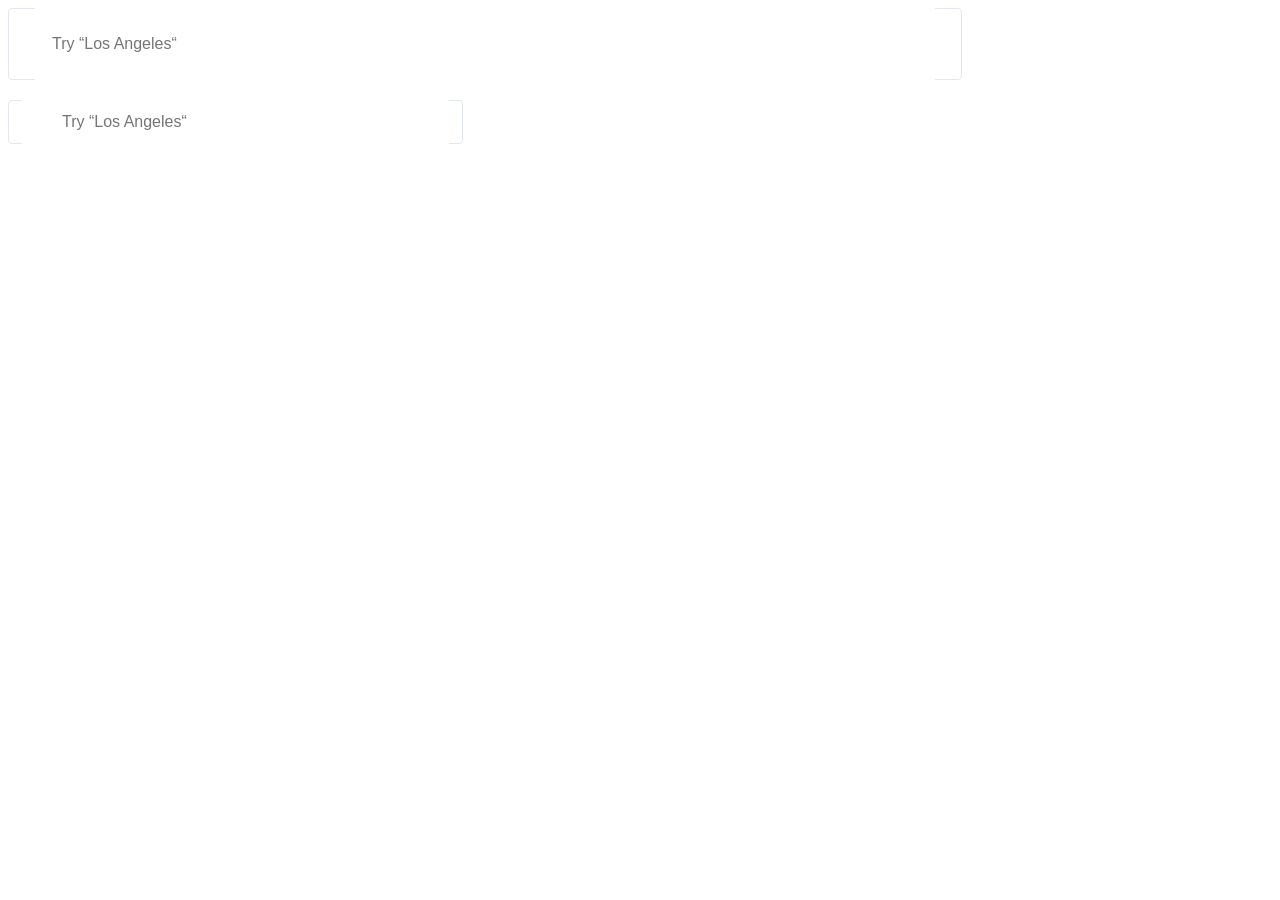
==== src/index.html @ ff3678ec "color focus" ====
<!doctype html>
<html lang="en">
  <head>
    <meta charset="UTF-8" />
    <meta
      name="viewport"
      content="width=device-width, user-scalable=no, initial-scale=1.0, maximum-scale=1.0, minimum-scale=1.0"
    />
    <meta
      http-equiv="X-UA-Compatible"
      content="ie=edge"
    />
    <title>Document</title>
    <link
      rel="stylesheet"
      href="style.css"
    />
  </head>
  <body>
    <form class="big_input">
      <input
        class="input1"
        type="text"
        data-qa="keypress"
        placeholder="Try “Los Angeles“"
      />
    </form>

    <form class="small_input">
      <input
        class="input2"
        type="text"
        data-qa="hover"
        placeholder="Try “Los Angeles“"
      />
    </form>
  </body>
</html>
---- src/style.css ----
body {
  font-family: Avenir, sans-serif;
  font-weight: 300;
  margin: 8;
  background-color: #fff

}

@font-face {
  font-family: Avenir;
  src: url(./fonts/Avenir-Book.ttf) format('truetype');
  font-weight: 300;
  font-style: normal;
}

@font-face {
  font-family: Avenir;
  src: url(./fonts/Avenir-Heavy.ttf) format('truetype');
  font-weight: 700;
  font-style: normal;
}


.big_input {
  font-family: inherit;
  margin: 0;
  margin-bottom: 20px;
  display: flex;
  align-items: center;
  line-height: 1;
  border: 1px solid #E1E7ED;
  border-radius: 4px;
  width: 900px;
  height: 70px;
  padding: 0 26px;
  cursor: text;
}

.big_input:hover {
  box-shadow: 0 4px 4px 0 rgba(0, 0, 0, 0.25);
}

.big_input:focus {
  color: #F6F6F7;
  box-shadow: 0 4px 4px 0 rgba(0, 0, 0, 0.25);
  font-weight: 700;
}



.input1 {
  background-image: url(images/Search.svg);
  background-repeat: no-repeat;
  background-position: 0 center;
  flex-grow: 1;
  border: none;
  outline: none;
  font-size: 16px;
  font-style: normal;
  padding-inline: 17px;
  height: 100%;
}



.small_input {
  margin: 0;
  display: flex;
  align-items: center;
  border: 1px solid #E1E7ED;
  border-radius: 4px;
  width: 427px;
  height: 42px;
  padding: 0 13px;
  cursor: text;
}

.input2 {
  background-image: url(images/Search.svg);
  background-repeat: no-repeat;
  background-position: 0 center;
  padding-left: 40px;
  flex-grow: 1;
  border: none;
  outline: none;
  font-size: 16px;
  height: 100%;
}

.small_input:hover {
  box-shadow: 0 4px 4px 0 rgba(0, 0, 0, 0.25);
}

.small_input:focus {
  color: #F6F6F7;
  font-weight: 700;
  box-shadow: 0 4px 4px 0 rgba(0, 0, 0, 0.25);
}
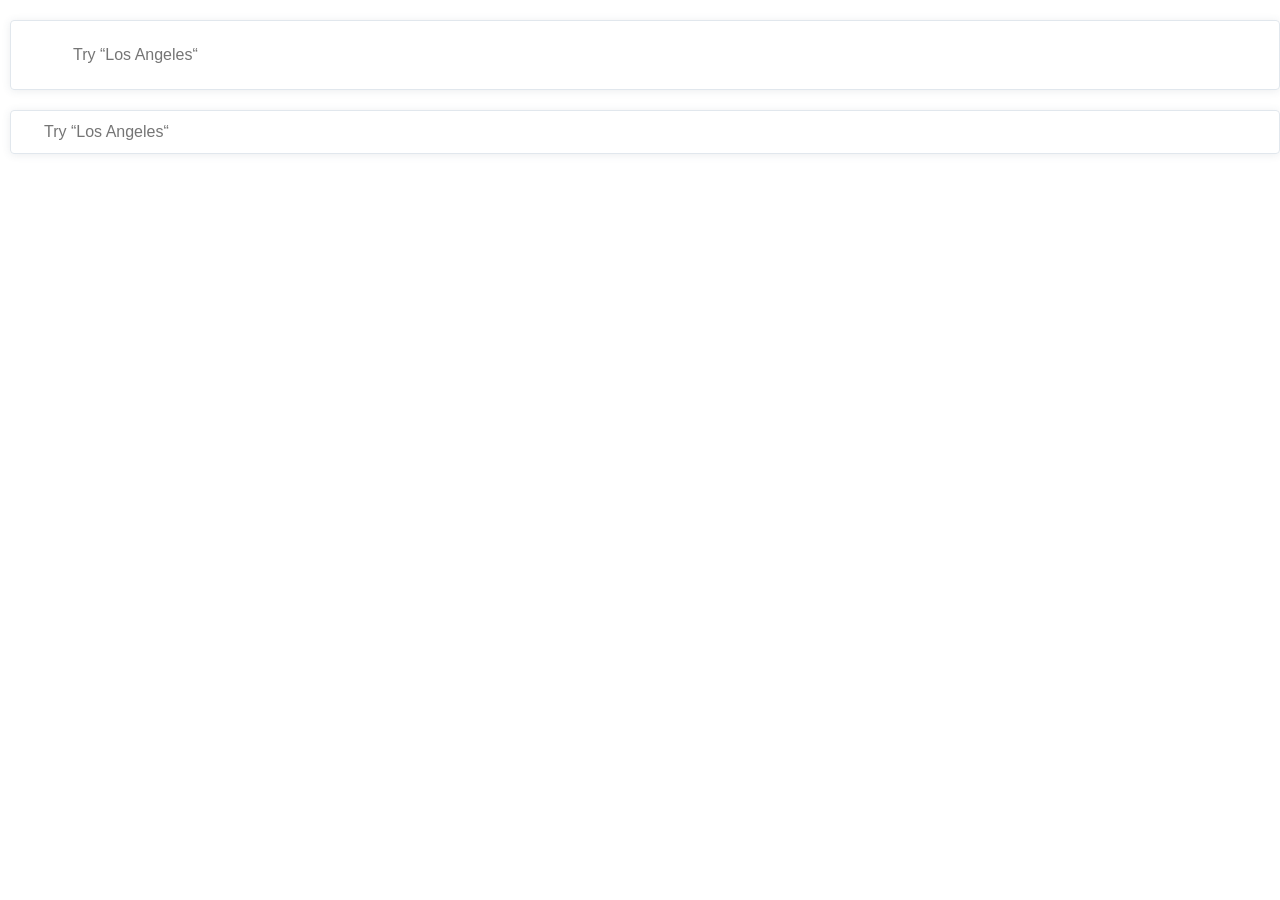
==== commit 73efb6d4: "search-bar" ====
--- a/src/index.html
+++ b/src/index.html
@@ -17,22 +17,29 @@
     />
   </head>
   <body>
-    <form class="big_input">
-      <input
-        class="input1"
-        type="text"
-        data-qa="keypress"
-        placeholder="Try “Los Angeles“"
-      />
-    </form>
-
-    <form class="small_input">
-      <input
-        class="input2"
-        type="text"
-        data-qa="hover"
-        placeholder="Try “Los Angeles“"
-      />
-    </form>
+    <div class="container">
+      <form
+        class="big_input"
+        data-qa="big"
+      >
+        <input
+          class="input1"
+          type="text"
+          data-qa="keypress"
+          placeholder="Try “Los Angeles“"
+        />
+      </form>
+      <form
+        class="small_input"
+        data-qa="small"
+      >
+        <input
+          class="input2"
+          type="text"
+          data-qa="hover"
+          placeholder="Try “Los Angeles“"
+        />
+      </form>
+    </div>
   </body>
 </html>
--- a/src/style.css
+++ b/src/style.css
@@ -1,11 +1,8 @@
-
-
 body {
   font-family: Avenir, sans-serif;
   font-weight: 300;
-  margin: 8;
-  background-color: #fff
-
+  margin: 0;
+  padding: 0;
 }
 
 @font-face {
@@ -18,84 +15,116 @@
 @font-face {
   font-family: Avenir;
   src: url(./fonts/Avenir-Heavy.ttf) format('truetype');
-  font-weight: 700;
+  font-weight: 900;
   font-style: normal;
 }
 
-
 .big_input {
+  box-shadow: 0 1px 8px 0 rgba(61, 78, 97, 0.1);
   font-family: inherit;
   margin: 0;
   margin-bottom: 20px;
+  margin-top: 20px;
+  margin-left: 10px;
   display: flex;
   align-items: center;
   line-height: 1;
-  border: 1px solid #E1E7ED;
+  border: 1px solid #e1e7ed;
   border-radius: 4px;
-  width: 900px;
+
   height: 70px;
-  padding: 0 26px;
+  box-sizing: border-box;
+  padding-left: 26px;
+
   cursor: text;
 }
 
 .big_input:hover {
+  border: 1px solid #e1e7ed;
   box-shadow: 0 4px 4px 0 rgba(0, 0, 0, 0.25);
 }
 
-.big_input:focus {
-  color: #F6F6F7;
-  box-shadow: 0 4px 4px 0 rgba(0, 0, 0, 0.25);
-  font-weight: 700;
+.input1 {
+  background-color: transparent;
+
+  border: none;
+  outline: none;
+
+  background-image: url(images/Search.svg);
+  background-size: 19px;
+  background-repeat: no-repeat;
+  background-position: left center;
+
+  padding-left: 36px;
+
+  flex-grow: 1;
+  height: 100%;
+
+  font-size: 16px;
+  font-family: inherit;
 }
 
-
-
-.input1 {
-  background-image: url(images/Search.svg);
-  background-repeat: no-repeat;
-  background-position: 0 center;
-  flex-grow: 1;
-  border: none;
-  outline: none;
-  font-size: 16px;
-  font-style: normal;
-  padding-inline: 17px;
-  height: 100%;
+.big_input:focus-within {
+  border: 1px solid #e1e7ed;
+  border-radius: 4px;
+  box-shadow: 0 4px 4px 0 rgba(0, 0, 0, 0.25);
+  background-image: linear-gradient(180deg, #fff 0%, #f6f6f7 100%);
 }
 
-
+.input1:focus {
+  font-weight: 900;
+  outline: none;
+}
 
 .small_input {
-  margin: 0;
+  box-shadow: 0 1px 8px 0 rgba(61, 78, 97, 0.1);
+  margin-left: 10px;
   display: flex;
   align-items: center;
-  border: 1px solid #E1E7ED;
+  border: 1px solid #e1e7ed;
   border-radius: 4px;
-  width: 427px;
   height: 42px;
-  padding: 0 13px;
+  font-size: 14px;
+
+  padding: 0 20px;
+  padding-left: 13px;
+
   cursor: text;
 }
 
-.input2 {
-  background-image: url(images/Search.svg);
-  background-repeat: no-repeat;
-  background-position: 0 center;
-  padding-left: 40px;
-  flex-grow: 1;
-  border: none;
-  outline: none;
-  font-size: 16px;
-  height: 100%;
-}
-
 .small_input:hover {
+  border: 1px solid #e1e7ed;
   box-shadow: 0 4px 4px 0 rgba(0, 0, 0, 0.25);
 }
 
-.small_input:focus {
-  color: #F6F6F7;
-  font-weight: 700;
-  box-shadow: 0 4px 4px 0 rgba(0, 0, 0, 0.25);
+.input2 {
+  background-color: transparent;
+
+  border: none;
+  outline: none;
+
+  background-image: url(images/Search.svg);
+  background-size: 11px;
+  background-repeat: no-repeat;
+  background-position: left center;
+
+  padding-left: 20px;
+
+  flex-grow: 1;
+  height: 100%;
+
+  font-size: 16px;
+  font-family: inherit;
 }
 
+.small_input:focus-within {
+  border: 1px solid #e1e7ed;
+  border-radius: 4px;
+  box-shadow: 0 4px 4px 0 rgba(0, 0, 0, 0.25);
+  background-image: linear-gradient(180deg, #fff 0%, #f6f6f7 100%);
+}
+
+.input2:focus {
+  font-weight: 900;
+  outline: none;
+}
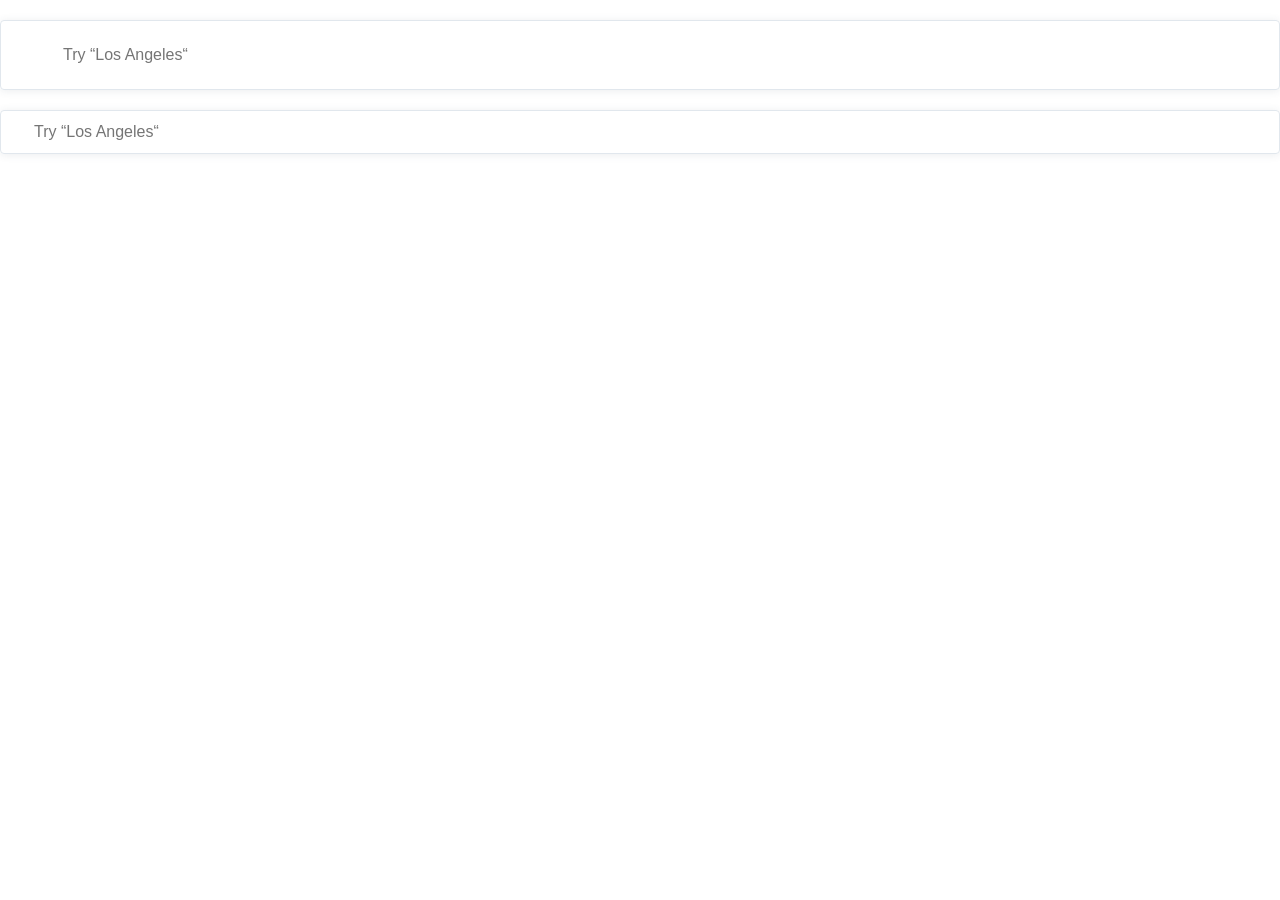
==== commit e2c28e8b: "fixed 2" ====
--- a/src/index.html
+++ b/src/index.html
@@ -17,29 +17,26 @@
     />
   </head>
   <body>
-    <div class="container">
-      <form
-        class="big_input"
-        data-qa="big"
-      >
-        <input
-          class="input1"
-          type="text"
-          data-qa="keypress"
-          placeholder="Try “Los Angeles“"
-        />
-      </form>
-      <form
-        class="small_input"
-        data-qa="small"
-      >
-        <input
-          class="input2"
-          type="text"
-          data-qa="hover"
-          placeholder="Try “Los Angeles“"
-        />
-      </form>
-    </div>
+    <form
+      class="search-form--big"
+      data-qa="big"
+    >
+      <input
+        class="search-form__input1"
+        type="text"
+        data-qa="keypress"
+        placeholder="Try “Los Angeles“"
+      />
+    </form>
+    <form
+      class="search-form--small"
+      data-qa="small"
+    >
+      <input
+        class="search-form__input2"
+        type="text"
+        placeholder="Try “Los Angeles“"
+      />
+    </form>
   </body>
 </html>
--- a/src/style.css
+++ b/src/style.css
@@ -19,13 +19,11 @@
   font-style: normal;
 }
 
-.big_input {
+.search-form--big {
   box-shadow: 0 1px 8px 0 rgba(61, 78, 97, 0.1);
   font-family: inherit;
-  margin: 0;
   margin-bottom: 20px;
   margin-top: 20px;
-  margin-left: 10px;
   display: flex;
   align-items: center;
   line-height: 1;
@@ -39,12 +37,11 @@
   cursor: text;
 }
 
-.big_input:hover {
-  border: 1px solid #e1e7ed;
+.search-form--big:hover {
   box-shadow: 0 4px 4px 0 rgba(0, 0, 0, 0.25);
 }
 
-.input1 {
+.search-form__input1 {
   background-color: transparent;
 
   border: none;
@@ -58,27 +55,28 @@
   padding-left: 36px;
 
   flex-grow: 1;
+  line-height: 100%;
   height: 100%;
+  letter-spacing: 0%;
 
   font-size: 16px;
   font-family: inherit;
 }
 
-.big_input:focus-within {
+.search-form--big:focus-within {
   border: 1px solid #e1e7ed;
   border-radius: 4px;
   box-shadow: 0 4px 4px 0 rgba(0, 0, 0, 0.25);
   background-image: linear-gradient(180deg, #fff 0%, #f6f6f7 100%);
 }
 
-.input1:focus {
+.search-form__input:focus {
   font-weight: 900;
   outline: none;
 }
 
-.small_input {
+.search-form--small {
   box-shadow: 0 1px 8px 0 rgba(61, 78, 97, 0.1);
-  margin-left: 10px;
   display: flex;
   align-items: center;
   border: 1px solid #e1e7ed;
@@ -86,18 +84,16 @@
   height: 42px;
   font-size: 14px;
 
-  padding: 0 20px;
-  padding-left: 13px;
+  padding: 0 20px 0 13px;
 
   cursor: text;
 }
 
-.small_input:hover {
-  border: 1px solid #e1e7ed;
+.search-form--small:hover {
   box-shadow: 0 4px 4px 0 rgba(0, 0, 0, 0.25);
 }
 
-.input2 {
+.search-form__input2 {
   background-color: transparent;
 
   border: none;
@@ -105,6 +101,8 @@
 
   background-image: url(images/Search.svg);
   background-size: 11px;
+  line-height: 100%;
+  letter-spacing: 0%;
   background-repeat: no-repeat;
   background-position: left center;
 
@@ -117,14 +115,14 @@
   font-family: inherit;
 }
 
-.small_input:focus-within {
+.search-form--small:focus-within {
   border: 1px solid #e1e7ed;
   border-radius: 4px;
   box-shadow: 0 4px 4px 0 rgba(0, 0, 0, 0.25);
   background-image: linear-gradient(180deg, #fff 0%, #f6f6f7 100%);
 }
 
-.input2:focus {
+.search-form__input2:focus {
   font-weight: 900;
   outline: none;
 }
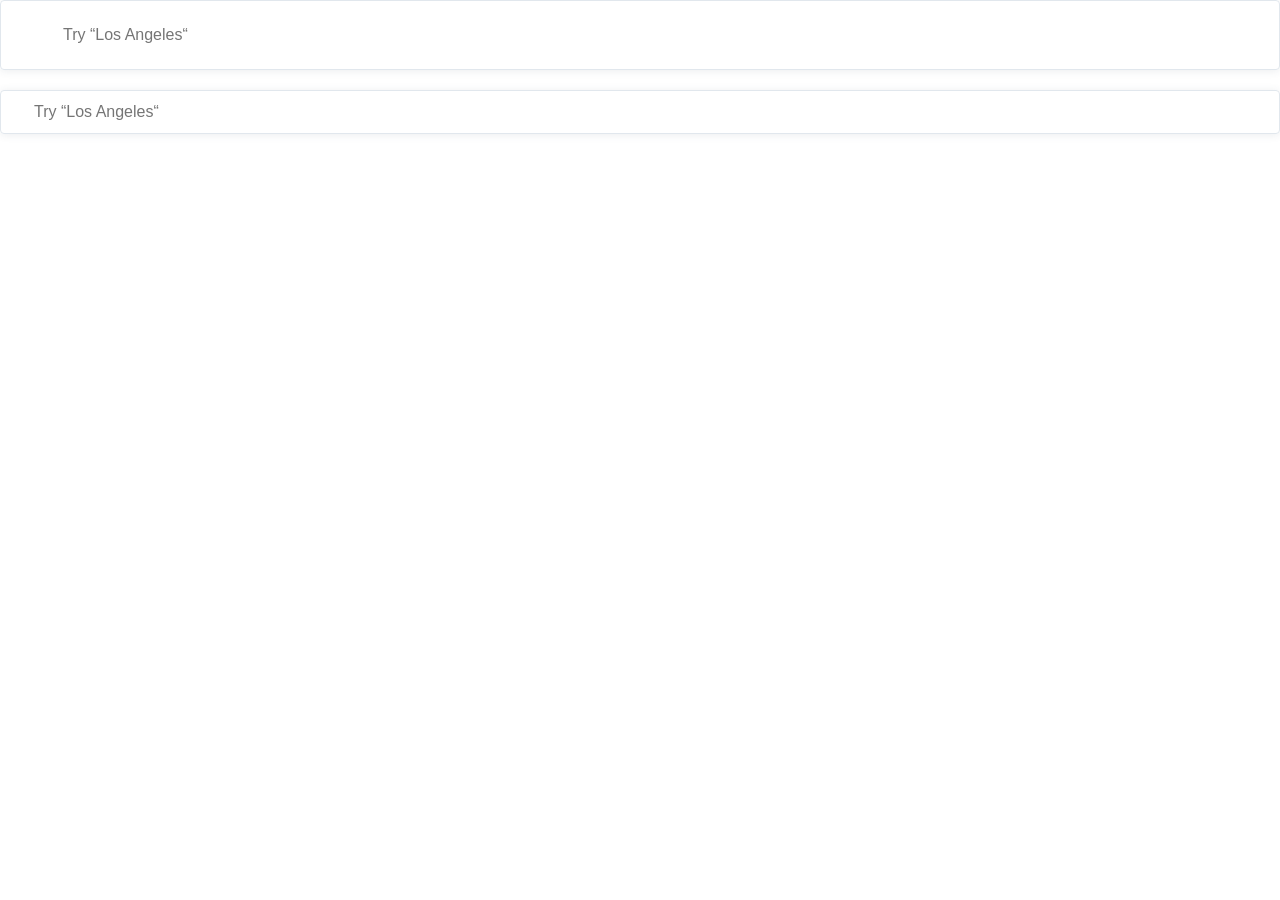
==== commit 9f28bfcb: "fixed 3" ====
--- a/src/index.html
+++ b/src/index.html
@@ -22,7 +22,7 @@
       data-qa="big"
     >
       <input
-        class="search-form__input1"
+        class="search-form__input--big"
         type="text"
         data-qa="keypress"
         placeholder="Try “Los Angeles“"
@@ -33,7 +33,7 @@
       data-qa="small"
     >
       <input
-        class="search-form__input2"
+        class="search-form__input--small"
         type="text"
         placeholder="Try “Los Angeles“"
       />
--- a/src/style.css
+++ b/src/style.css
@@ -23,7 +23,6 @@
   box-shadow: 0 1px 8px 0 rgba(61, 78, 97, 0.1);
   font-family: inherit;
   margin-bottom: 20px;
-  margin-top: 20px;
   display: flex;
   align-items: center;
   line-height: 1;
@@ -41,7 +40,7 @@
   box-shadow: 0 4px 4px 0 rgba(0, 0, 0, 0.25);
 }
 
-.search-form__input1 {
+.search-form__input--big {
   background-color: transparent;
 
   border: none;
@@ -70,7 +69,7 @@
   background-image: linear-gradient(180deg, #fff 0%, #f6f6f7 100%);
 }
 
-.search-form__input:focus {
+.search-form__input--big:focus {
   font-weight: 900;
   outline: none;
 }
@@ -93,7 +92,7 @@
   box-shadow: 0 4px 4px 0 rgba(0, 0, 0, 0.25);
 }
 
-.search-form__input2 {
+.search-form__input--small {
   background-color: transparent;
 
   border: none;
@@ -122,7 +121,7 @@
   background-image: linear-gradient(180deg, #fff 0%, #f6f6f7 100%);
 }
 
-.search-form__input2:focus {
+.search-form__input--small:focus {
   font-weight: 900;
   outline: none;
 }
